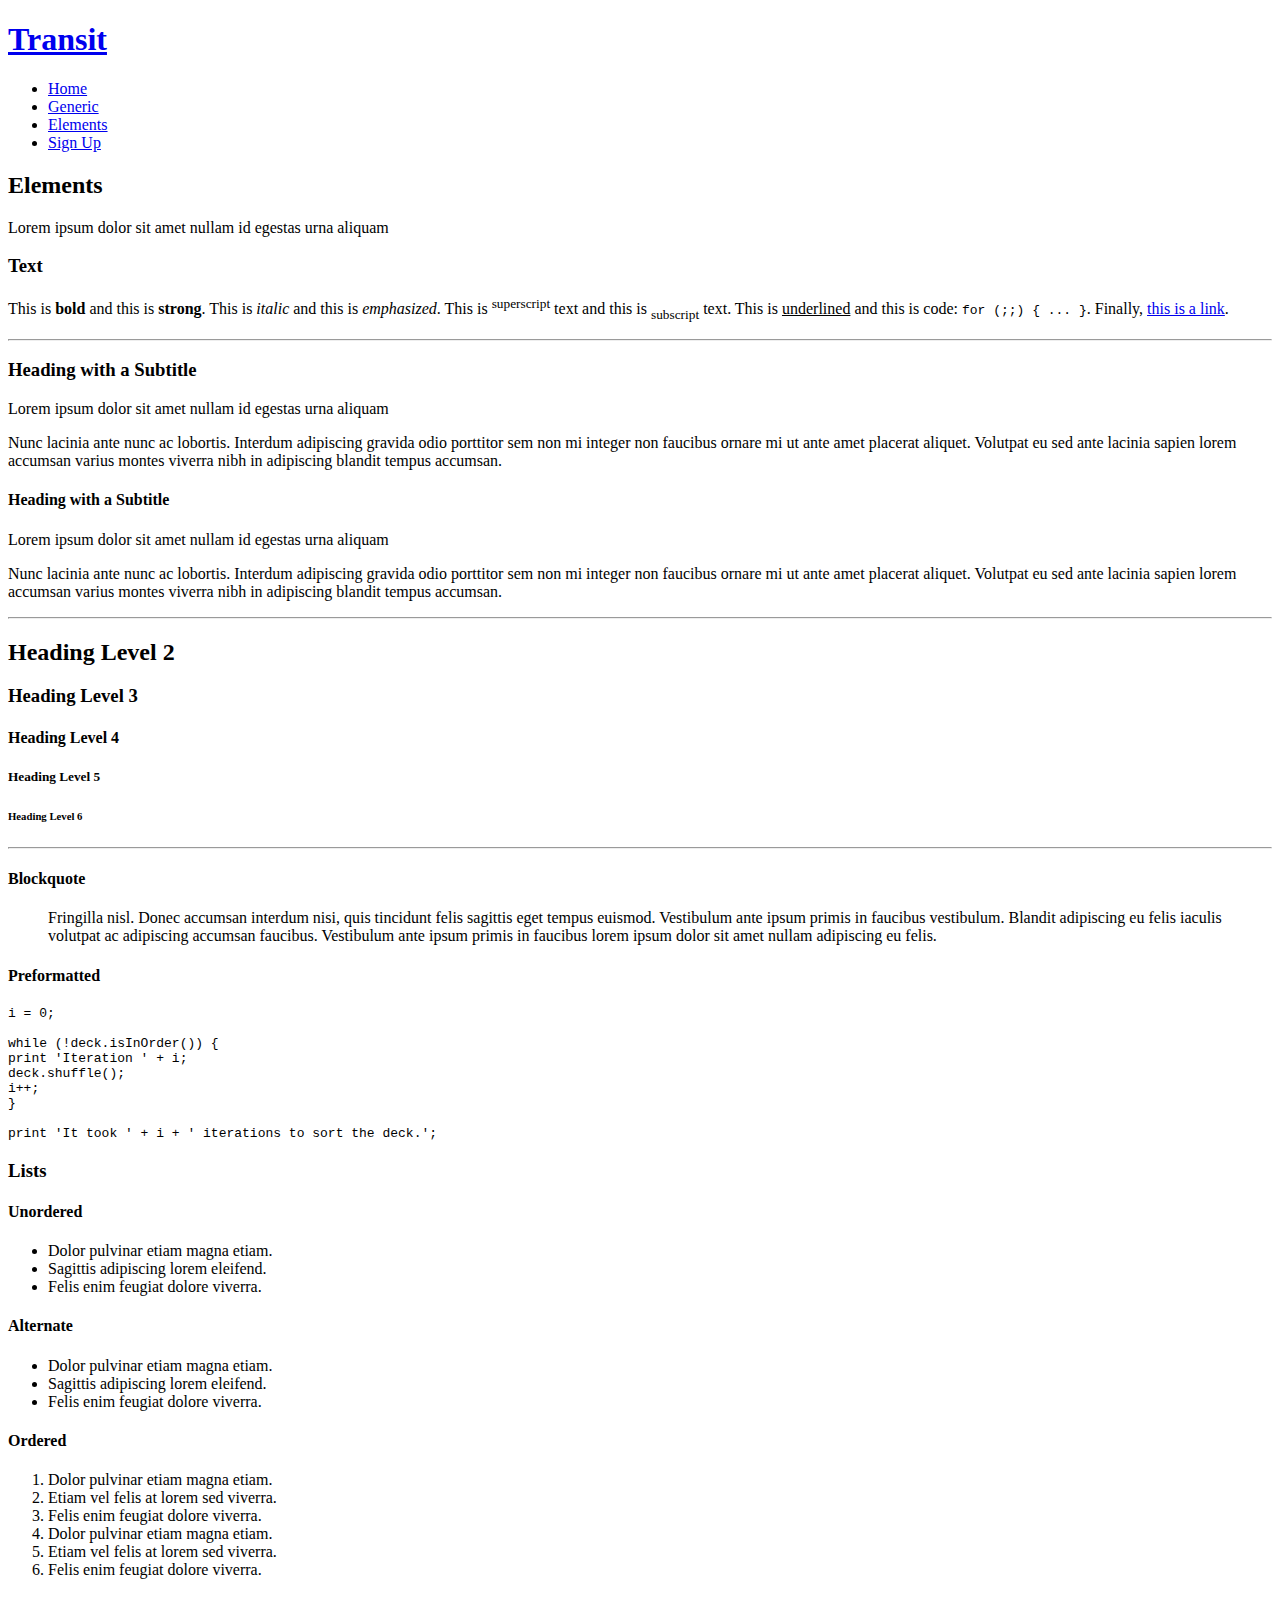
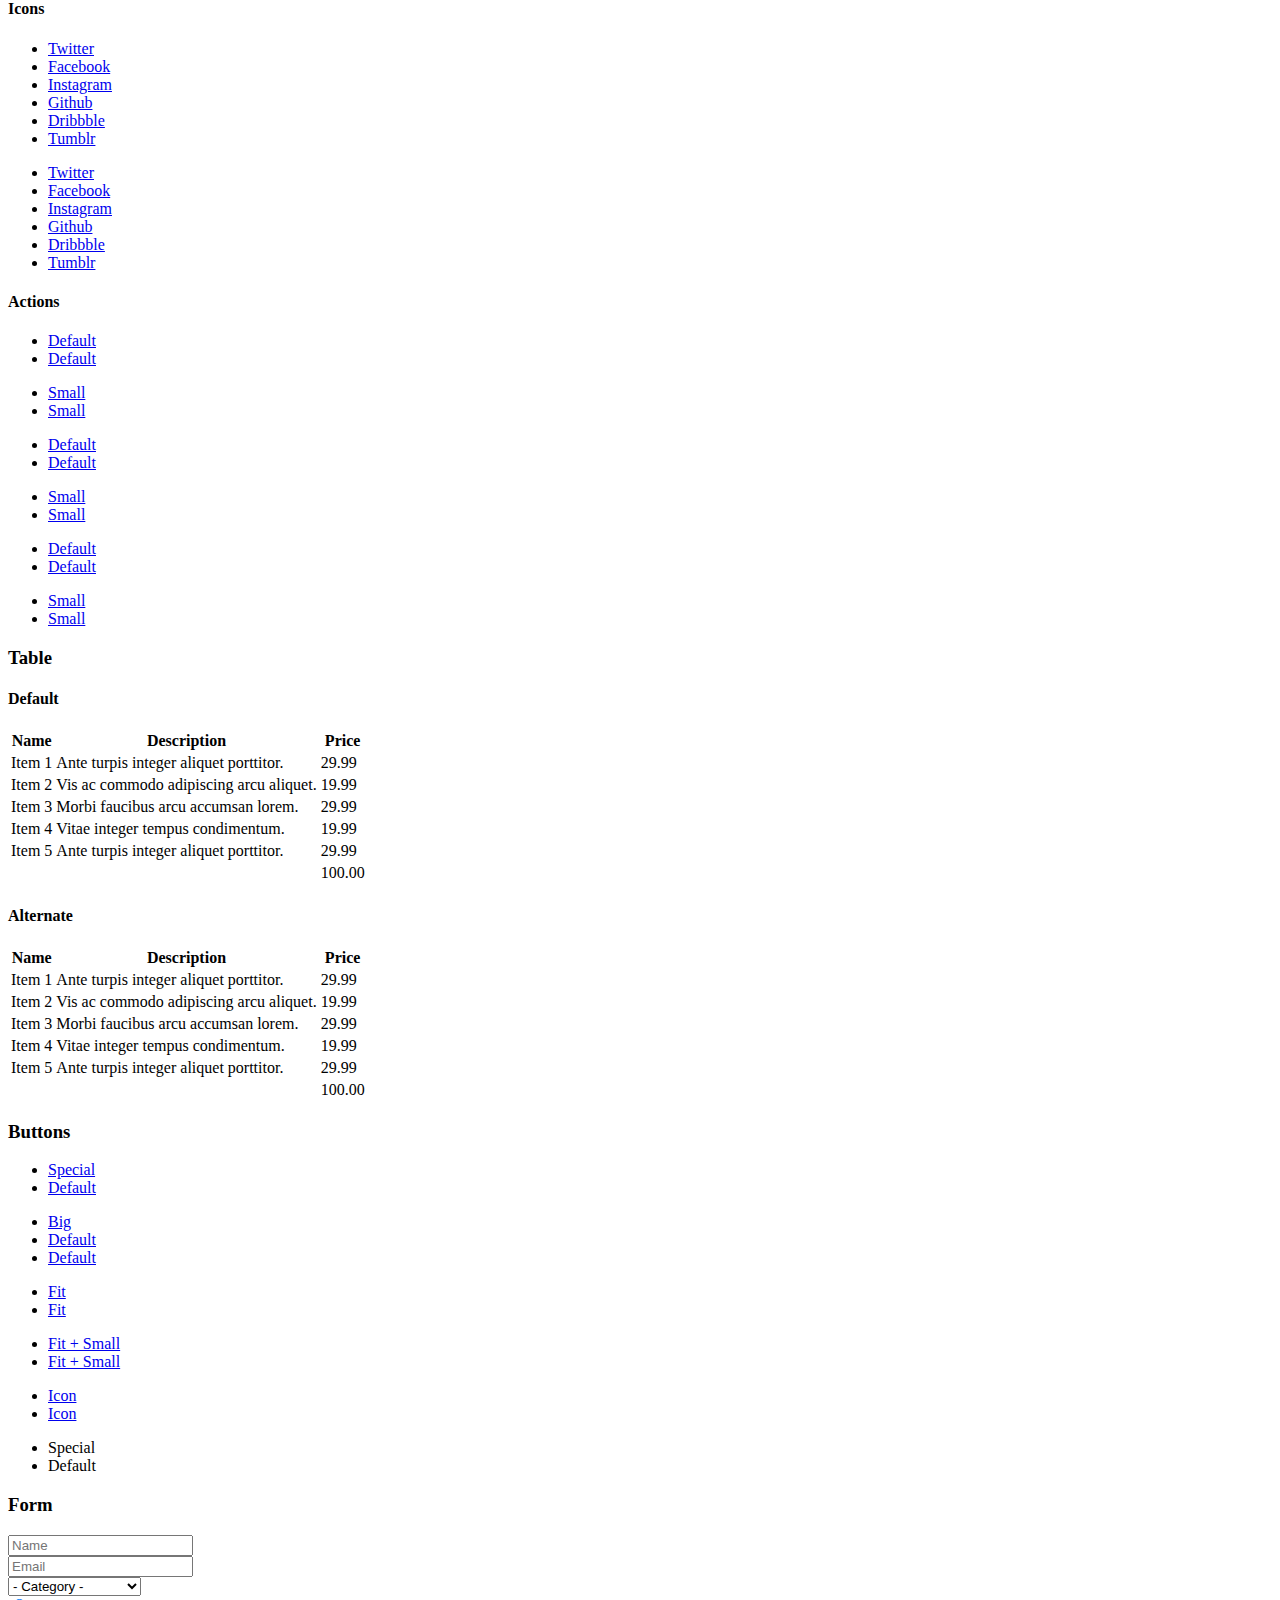
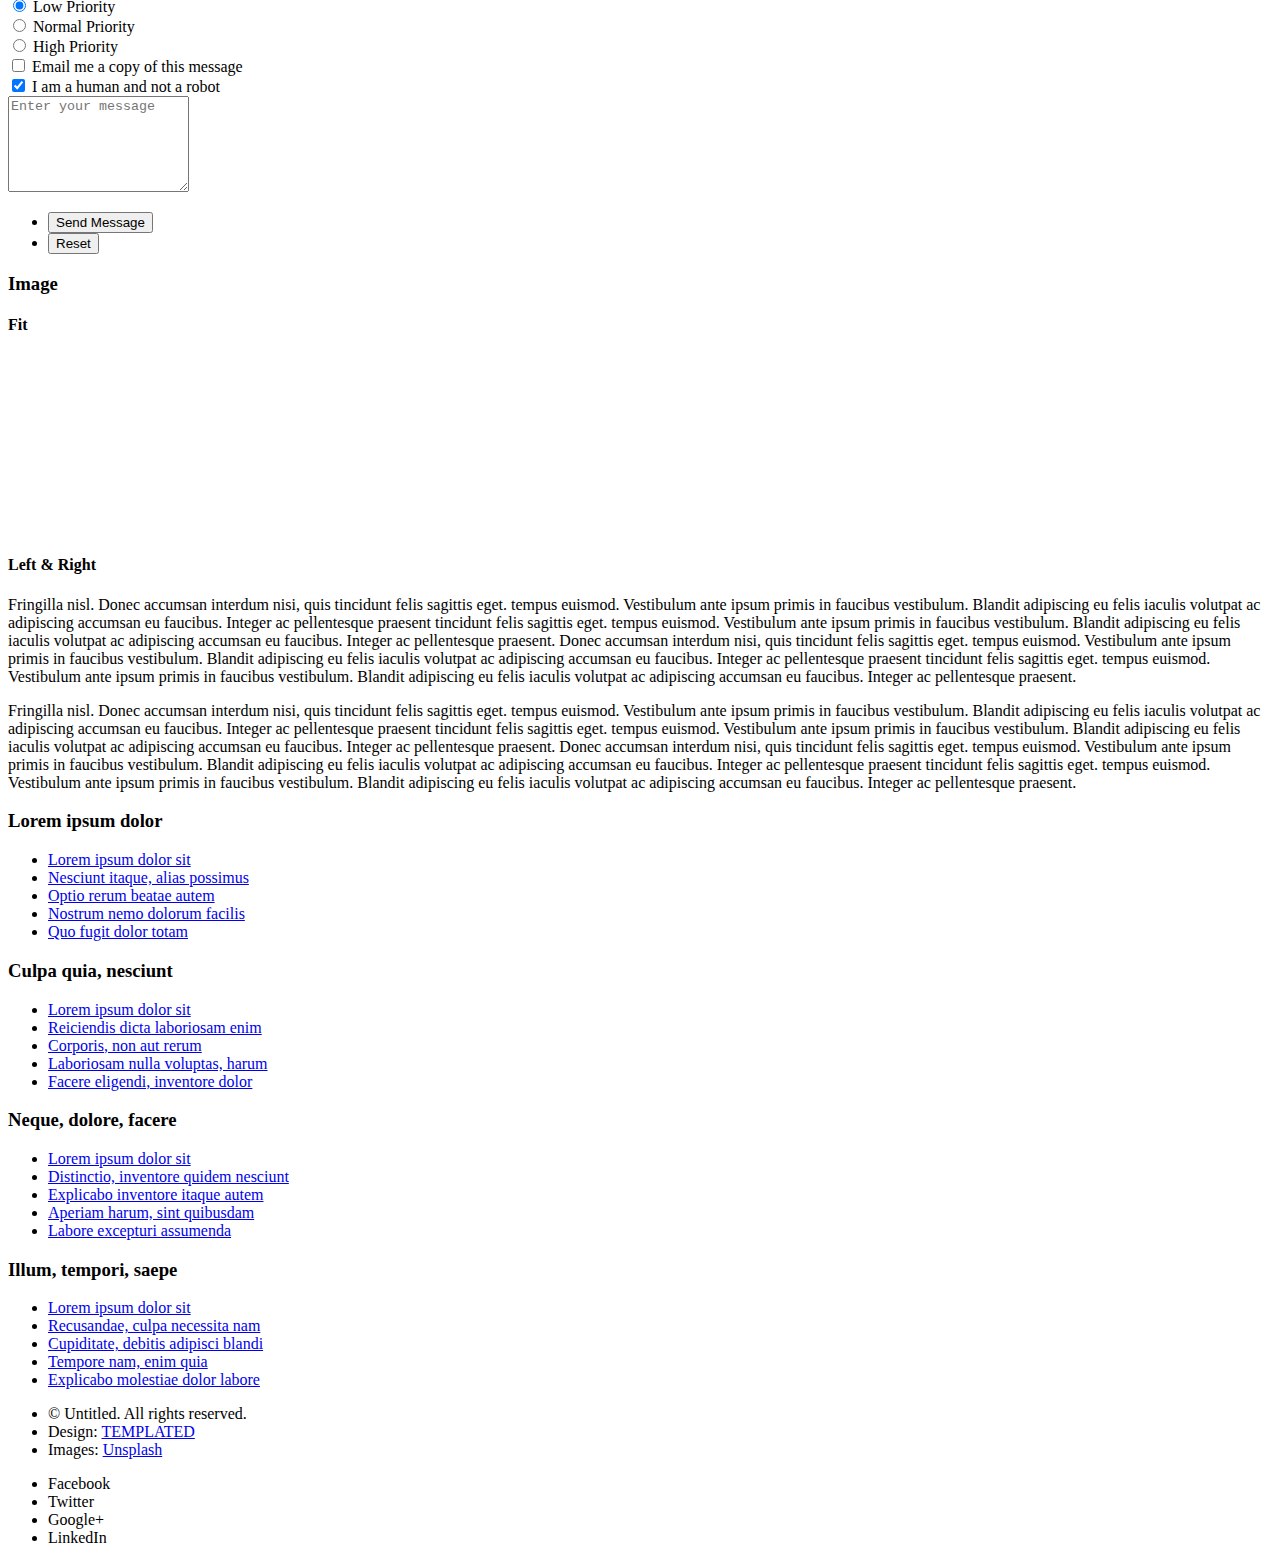
==== elements.html @ f850c3a4 "Add files via upload" ====
<!DOCTYPE html>
<!--
	Transit by TEMPLATED
	templated.co @templatedco
	Released for free under the Creative Commons Attribution 3.0 license (templated.co/license)
-->
<html lang="en">
	<head>
		<meta charset="UTF-8">
		<title>Elements - Transit by TEMPLATED</title>
		<meta http-equiv="content-type" content="text/html; charset=utf-8" />
		<meta name="description" content="" />
		<meta name="keywords" content="" />
		<!--[if lte IE 8]><script src="js/html5shiv.js"></script><![endif]-->
		<script src="js/jquery.min.js"></script>
		<script src="js/skel.min.js"></script>
		<script src="js/skel-layers.min.js"></script>
		<script src="js/init.js"></script>
		<noscript>
			<link rel="stylesheet" href="css/skel.css" />
			<link rel="stylesheet" href="css/style.css" />
			<link rel="stylesheet" href="css/style-xlarge.css" />
		</noscript>
	</head>
	<body>

		<!-- Header -->
			<header id="header">
				<h1><a href="index.html">Transit</a></h1>
				<nav id="nav">
					<ul>
						<li><a href="index.html">Home</a></li>
						<li><a href="generic.html">Generic</a></li>
						<li><a href="elements.html">Elements</a></li>
						<li><a href="#" class="button special">Sign Up</a></li>
					</ul>
				</nav>
			</header>

		<!-- Main -->
			<section id="main" class="wrapper">
				<div class="container">

					<header class="major">
						<h2>Elements</h2>
						<p>Lorem ipsum dolor sit amet nullam id egestas urna aliquam</p>
					</header>

					<!-- Text -->
						<section>
							<h3>Text</h3>
							<p>This is <b>bold</b> and this is <strong>strong</strong>. This is <i>italic</i> and this is <em>emphasized</em>.
							This is <sup>superscript</sup> text and this is <sub>subscript</sub> text.
							This is <u>underlined</u> and this is code: <code>for (;;) { ... }</code>. Finally, <a href="#">this is a link</a>.</p>

							<hr />

							<header>
								<h3>Heading with a Subtitle</h3>
								<p>Lorem ipsum dolor sit amet nullam id egestas urna aliquam</p>
							</header>
							<p>Nunc lacinia ante nunc ac lobortis. Interdum adipiscing gravida odio porttitor sem non mi integer non faucibus ornare mi ut ante amet placerat aliquet. Volutpat eu sed ante lacinia sapien lorem accumsan varius montes viverra nibh in adipiscing blandit tempus accumsan.</p>
							<header>
								<h4>Heading with a Subtitle</h4>
								<p>Lorem ipsum dolor sit amet nullam id egestas urna aliquam</p>
							</header>
							<p>Nunc lacinia ante nunc ac lobortis. Interdum adipiscing gravida odio porttitor sem non mi integer non faucibus ornare mi ut ante amet placerat aliquet. Volutpat eu sed ante lacinia sapien lorem accumsan varius montes viverra nibh in adipiscing blandit tempus accumsan.</p>

							<hr />

							<h2>Heading Level 2</h2>
							<h3>Heading Level 3</h3>
							<h4>Heading Level 4</h4>
							<h5>Heading Level 5</h5>
							<h6>Heading Level 6</h6>

							<hr />

							<h4>Blockquote</h4>
							<blockquote>Fringilla nisl. Donec accumsan interdum nisi, quis tincidunt felis sagittis eget tempus euismod. Vestibulum ante ipsum primis in faucibus vestibulum. Blandit adipiscing eu felis iaculis volutpat ac adipiscing accumsan faucibus. Vestibulum ante ipsum primis in faucibus lorem ipsum dolor sit amet nullam adipiscing eu felis.</blockquote>

							<h4>Preformatted</h4>
							<pre><code>i = 0;

while (!deck.isInOrder()) {
print 'Iteration ' + i;
deck.shuffle();
i++;
}

print 'It took ' + i + ' iterations to sort the deck.';</code></pre>
						</section>

					<!-- Lists -->
						<section>
							<h3>Lists</h3>
							<div class="row">
								<div class="6u 12u(3)">

									<h4>Unordered</h4>
									<ul>
										<li>Dolor pulvinar etiam magna etiam.</li>
										<li>Sagittis adipiscing lorem eleifend.</li>
										<li>Felis enim feugiat dolore viverra.</li>
									</ul>

									<h4>Alternate</h4>
									<ul class="alt">
										<li>Dolor pulvinar etiam magna etiam.</li>
										<li>Sagittis adipiscing lorem eleifend.</li>
										<li>Felis enim feugiat dolore viverra.</li>
									</ul>

								</div>
								<div class="6u 12u(3)">

									<h4>Ordered</h4>
									<ol>
										<li>Dolor pulvinar etiam magna etiam.</li>
										<li>Etiam vel felis at lorem sed viverra.</li>
										<li>Felis enim feugiat dolore viverra.</li>
										<li>Dolor pulvinar etiam magna etiam.</li>
										<li>Etiam vel felis at lorem sed viverra.</li>
										<li>Felis enim feugiat dolore viverra.</li>
									</ol>

									<h4>Icons</h4>
									<ul class="icons">
										<li><a href="#" class="icon fa-twitter"><span class="label">Twitter</span></a></li>
										<li><a href="#" class="icon fa-facebook"><span class="label">Facebook</span></a></li>
										<li><a href="#" class="icon fa-instagram"><span class="label">Instagram</span></a></li>
										<li><a href="#" class="icon fa-github"><span class="label">Github</span></a></li>
										<li><a href="#" class="icon fa-dribbble"><span class="label">Dribbble</span></a></li>
										<li><a href="#" class="icon fa-tumblr"><span class="label">Tumblr</span></a></li>
									</ul>
									<ul class="icons">
										<li><a href="#" class="icon rounded fa-twitter"><span class="label">Twitter</span></a></li>
										<li><a href="#" class="icon rounded fa-facebook"><span class="label">Facebook</span></a></li>
										<li><a href="#" class="icon rounded fa-instagram"><span class="label">Instagram</span></a></li>
										<li><a href="#" class="icon rounded fa-github"><span class="label">Github</span></a></li>
										<li><a href="#" class="icon rounded fa-dribbble"><span class="label">Dribbble</span></a></li>
										<li><a href="#" class="icon rounded fa-tumblr"><span class="label">Tumblr</span></a></li>
									</ul>

								</div>
							</div>

							<h4>Actions</h4>
							<ul class="actions">
								<li><a href="#" class="button alt">Default</a></li>
								<li><a href="#" class="button">Default</a></li>
							</ul>
							<ul class="actions small">
								<li><a href="#" class="button alt small">Small</a></li>
								<li><a href="#" class="button small">Small</a></li>
							</ul>
							<div class="row">
								<div class="3u 6u(2) 12u$(3)">
									<ul class="actions vertical">
										<li><a href="#" class="button alt">Default</a></li>
										<li><a href="#" class="button">Default</a></li>
									</ul>
								</div>
								<div class="3u 6u$(2) 12u$(3)">
									<ul class="actions vertical small">
										<li><a href="#" class="button alt small">Small</a></li>
										<li><a href="#" class="button small">Small</a></li>
									</ul>
								</div>
								<div class="3u 6u(2) 12u$(3)">
									<ul class="actions vertical">
										<li><a href="#" class="button alt fit">Default</a></li>
										<li><a href="#" class="button fit">Default</a></li>
									</ul>
								</div>
								<div class="3u 6u$(2) 12u$(3)">
									<ul class="actions vertical small">
										<li><a href="#" class="button alt small fit">Small</a></li>
										<li><a href="#" class="button small fit">Small</a></li>
									</ul>
								</div>
							</div>
						</section>

					<!-- Table -->
						<section>
							<h3>Table</h3>
							<h4>Default</h4>
							<div class="table-wrapper">
								<table>
									<thead>
										<tr>
											<th>Name</th>
											<th>Description</th>
											<th>Price</th>
										</tr>
									</thead>
									<tbody>
										<tr>
											<td>Item 1</td>
											<td>Ante turpis integer aliquet porttitor.</td>
											<td>29.99</td>
										</tr>
										<tr>
											<td>Item 2</td>
											<td>Vis ac commodo adipiscing arcu aliquet.</td>
											<td>19.99</td>
										</tr>
										<tr>
											<td>Item 3</td>
											<td> Morbi faucibus arcu accumsan lorem.</td>
											<td>29.99</td>
										</tr>
										<tr>
											<td>Item 4</td>
											<td>Vitae integer tempus condimentum.</td>
											<td>19.99</td>
										</tr>
										<tr>
											<td>Item 5</td>
											<td>Ante turpis integer aliquet porttitor.</td>
											<td>29.99</td>
										</tr>
									</tbody>
									<tfoot>
										<tr>
											<td colspan="2"></td>
											<td>100.00</td>
										</tr>
									</tfoot>
								</table>
							</div>
							<h4>Alternate</h4>
							<div class="table-wrapper">
								<table class="alt">
									<thead>
										<tr>
											<th>Name</th>
											<th>Description</th>
											<th>Price</th>
										</tr>
									</thead>
									<tbody>
										<tr>
											<td>Item 1</td>
											<td>Ante turpis integer aliquet porttitor.</td>
											<td>29.99</td>
										</tr>
										<tr>
											<td>Item 2</td>
											<td>Vis ac commodo adipiscing arcu aliquet.</td>
											<td>19.99</td>
										</tr>
										<tr>
											<td>Item 3</td>
											<td> Morbi faucibus arcu accumsan lorem.</td>
											<td>29.99</td>
										</tr>
										<tr>
											<td>Item 4</td>
											<td>Vitae integer tempus condimentum.</td>
											<td>19.99</td>
										</tr>
										<tr>
											<td>Item 5</td>
											<td>Ante turpis integer aliquet porttitor.</td>
											<td>29.99</td>
										</tr>
									</tbody>
									<tfoot>
										<tr>
											<td colspan="2"></td>
											<td>100.00</td>
										</tr>
									</tfoot>
								</table>
							</div>
						</section>

					<!-- Buttons -->
						<section>
							<h3>Buttons</h3>
							<ul class="actions">
								<li><a href="#" class="button alt">Special</a></li>
								<li><a href="#" class="button">Default</a></li>
							</ul>
							<ul class="actions">
								<li><a href="#" class="button alt big">Big</a></li>
								<li><a href="#" class="button">Default</a></li>
								<li><a href="#" class="button small">Default</a></li>
							</ul>
							<div class="row">
								<div class="6u 12u$(3)">
									<ul class="actions fit">
										<li><a href="#" class="button alt fit">Fit</a></li>
										<li><a href="#" class="button fit">Fit</a></li>
									</ul>
								</div>
								<div class="6u$ 12u$(3)">
									<ul class="actions fit small">
										<li><a href="#" class="button alt fit small">Fit + Small</a></li>
										<li><a href="#" class="button fit small">Fit + Small</a></li>
									</ul>
								</div>
							</div>
							<ul class="actions">
								<li><a href="#" class="button alt icon fa-download">Icon</a></li>
								<li><a href="#" class="button icon fa-download">Icon</a></li>
							</ul>
							<ul class="actions">
								<li><span class="button alt disabled">Special</span></li>
								<li><span class="button disabled">Default</span></li>
							</ul>
						</section>

					<!-- Form -->
						<section>
							<h3>Form</h3>
							<form method="post" action="#">
								<div class="row uniform 50%">
									<div class="6u 12u$(4)">
										<input type="text" name="name" id="name" value="" placeholder="Name" />
									</div>
									<div class="6u$ 12u$(4)">
										<input type="email" name="email" id="email" value="" placeholder="Email" />
									</div>
									<div class="12u$">
										<div class="select-wrapper">
											<select name="category" id="category">
												<option value="">- Category -</option>
												<option value="1">Manufacturing</option>
												<option value="1">Shipping</option>
												<option value="1">Administration</option>
												<option value="1">Human Resources</option>
											</select>
										</div>
									</div>
									<div class="4u 12u$(3)">
										<input type="radio" id="priority-low" name="priority" checked>
										<label for="priority-low">Low Priority</label>
									</div>
									<div class="4u 12u$(3)">
										<input type="radio" id="priority-normal" name="priority">
										<label for="priority-normal">Normal Priority</label>
									</div>
									<div class="4u$ 12u$(3)">
										<input type="radio" id="priority-high" name="priority">
										<label for="priority-high">High Priority</label>
									</div>
									<div class="6u 12u$(3)">
										<input type="checkbox" id="copy" name="copy">
										<label for="copy">Email me a copy of this message</label>
									</div>
									<div class="6u$ 12u$(3)">
										<input type="checkbox" id="human" name="human" checked>
										<label for="human">I am a human and not a robot</label>
									</div>
									<div class="12u$">
										<textarea name="message" id="message" placeholder="Enter your message" rows="6"></textarea>
									</div>
									<div class="12u$">
										<ul class="actions">
											<li><input type="submit" value="Send Message" class="special" /></li>
											<li><input type="reset" value="Reset" /></li>
										</ul>
									</div>
								</div>
							</form>
						</section>

					<!-- Image -->
						<section>
							<h3>Image</h3>
							<h4>Fit</h4>
							<div class="box alt">
								<div class="row 50% uniform">
									<div class="12u$"><span class="image fit"><img src="images/pic07.jpg" alt="" /></span></div>
									<div class="4u"><span class="image fit"><img src="images/pic02.jpg" alt="" /></span></div>
									<div class="4u"><span class="image fit"><img src="images/pic03.jpg" alt="" /></span></div>
									<div class="4u$"><span class="image fit"><img src="images/pic04.jpg" alt="" /></span></div>
									<div class="4u"><span class="image fit"><img src="images/pic04.jpg" alt="" /></span></div>
									<div class="4u"><span class="image fit"><img src="images/pic02.jpg" alt="" /></span></div>
									<div class="4u$"><span class="image fit"><img src="images/pic03.jpg" alt="" /></span></div>
									<div class="4u"><span class="image fit"><img src="images/pic03.jpg" alt="" /></span></div>
									<div class="4u"><span class="image fit"><img src="images/pic04.jpg" alt="" /></span></div>
									<div class="4u$"><span class="image fit"><img src="images/pic02.jpg" alt="" /></span></div>
								</div>
							</div>

							<h4>Left &amp; Right</h4>
							<p><span class="image left"><img src="images/pic08.jpg" alt="" /></span>Fringilla nisl. Donec accumsan interdum nisi, quis tincidunt felis sagittis eget. tempus euismod. Vestibulum ante ipsum primis in faucibus vestibulum. Blandit adipiscing eu felis iaculis volutpat ac adipiscing accumsan eu faucibus. Integer ac pellentesque praesent tincidunt felis sagittis eget. tempus euismod. Vestibulum ante ipsum primis in faucibus vestibulum. Blandit adipiscing eu felis iaculis volutpat ac adipiscing accumsan eu faucibus. Integer ac pellentesque praesent. Donec accumsan interdum nisi, quis tincidunt felis sagittis eget. tempus euismod. Vestibulum ante ipsum primis in faucibus vestibulum. Blandit adipiscing eu felis iaculis volutpat ac adipiscing accumsan eu faucibus. Integer ac pellentesque praesent tincidunt felis sagittis eget. tempus euismod. Vestibulum ante ipsum primis in faucibus vestibulum. Blandit adipiscing eu felis iaculis volutpat ac adipiscing accumsan eu faucibus. Integer ac pellentesque praesent.</p>
							<p><span class="image right"><img src="images/pic08.jpg" alt="" /></span>Fringilla nisl. Donec accumsan interdum nisi, quis tincidunt felis sagittis eget. tempus euismod. Vestibulum ante ipsum primis in faucibus vestibulum. Blandit adipiscing eu felis iaculis volutpat ac adipiscing accumsan eu faucibus. Integer ac pellentesque praesent tincidunt felis sagittis eget. tempus euismod. Vestibulum ante ipsum primis in faucibus vestibulum. Blandit adipiscing eu felis iaculis volutpat ac adipiscing accumsan eu faucibus. Integer ac pellentesque praesent. Donec accumsan interdum nisi, quis tincidunt felis sagittis eget. tempus euismod. Vestibulum ante ipsum primis in faucibus vestibulum. Blandit adipiscing eu felis iaculis volutpat ac adipiscing accumsan eu faucibus. Integer ac pellentesque praesent tincidunt felis sagittis eget. tempus euismod. Vestibulum ante ipsum primis in faucibus vestibulum. Blandit adipiscing eu felis iaculis volutpat ac adipiscing accumsan eu faucibus. Integer ac pellentesque praesent.</p>
						</section>

				</div>
			</section>

		<!-- Footer -->
			<footer id="footer">
				<div class="container">
					<section class="links">
						<div class="row">
							<section class="3u 6u(medium) 12u$(small)">
								<h3>Lorem ipsum dolor</h3>
								<ul class="unstyled">
									<li><a href="#">Lorem ipsum dolor sit</a></li>
									<li><a href="#">Nesciunt itaque, alias possimus</a></li>
									<li><a href="#">Optio rerum beatae autem</a></li>
									<li><a href="#">Nostrum nemo dolorum facilis</a></li>
									<li><a href="#">Quo fugit dolor totam</a></li>
								</ul>
							</section>
							<section class="3u 6u$(medium) 12u$(small)">
								<h3>Culpa quia, nesciunt</h3>
								<ul class="unstyled">
									<li><a href="#">Lorem ipsum dolor sit</a></li>
									<li><a href="#">Reiciendis dicta laboriosam enim</a></li>
									<li><a href="#">Corporis, non aut rerum</a></li>
									<li><a href="#">Laboriosam nulla voluptas, harum</a></li>
									<li><a href="#">Facere eligendi, inventore dolor</a></li>
								</ul>
							</section>
							<section class="3u 6u(medium) 12u$(small)">
								<h3>Neque, dolore, facere</h3>
								<ul class="unstyled">
									<li><a href="#">Lorem ipsum dolor sit</a></li>
									<li><a href="#">Distinctio, inventore quidem nesciunt</a></li>
									<li><a href="#">Explicabo inventore itaque autem</a></li>
									<li><a href="#">Aperiam harum, sint quibusdam</a></li>
									<li><a href="#">Labore excepturi assumenda</a></li>
								</ul>
							</section>
							<section class="3u$ 6u$(medium) 12u$(small)">
								<h3>Illum, tempori, saepe</h3>
								<ul class="unstyled">
									<li><a href="#">Lorem ipsum dolor sit</a></li>
									<li><a href="#">Recusandae, culpa necessita nam</a></li>
									<li><a href="#">Cupiditate, debitis adipisci blandi</a></li>
									<li><a href="#">Tempore nam, enim quia</a></li>
									<li><a href="#">Explicabo molestiae dolor labore</a></li>
								</ul>
							</section>
						</div>
					</section>
					<div class="row">
						<div class="8u 12u$(medium)">
							<ul class="copyright">
								<li>&copy; Untitled. All rights reserved.</li>
								<li>Design: <a href="http://templated.co">TEMPLATED</a></li>
								<li>Images: <a href="http://unsplash.com">Unsplash</a></li>
							</ul>
						</div>
						<div class="4u$ 12u$(medium)">
							<ul class="icons">
								<li>
									<a class="icon rounded fa-facebook"><span class="label">Facebook</span></a>
								</li>
								<li>
									<a class="icon rounded fa-twitter"><span class="label">Twitter</span></a>
								</li>
								<li>
									<a class="icon rounded fa-google-plus"><span class="label">Google+</span></a>
								</li>
								<li>
									<a class="icon rounded fa-linkedin"><span class="label">LinkedIn</span></a>
								</li>
							</ul>
						</div>
					</div>
				</div>
			</footer>

	</body>
</html>
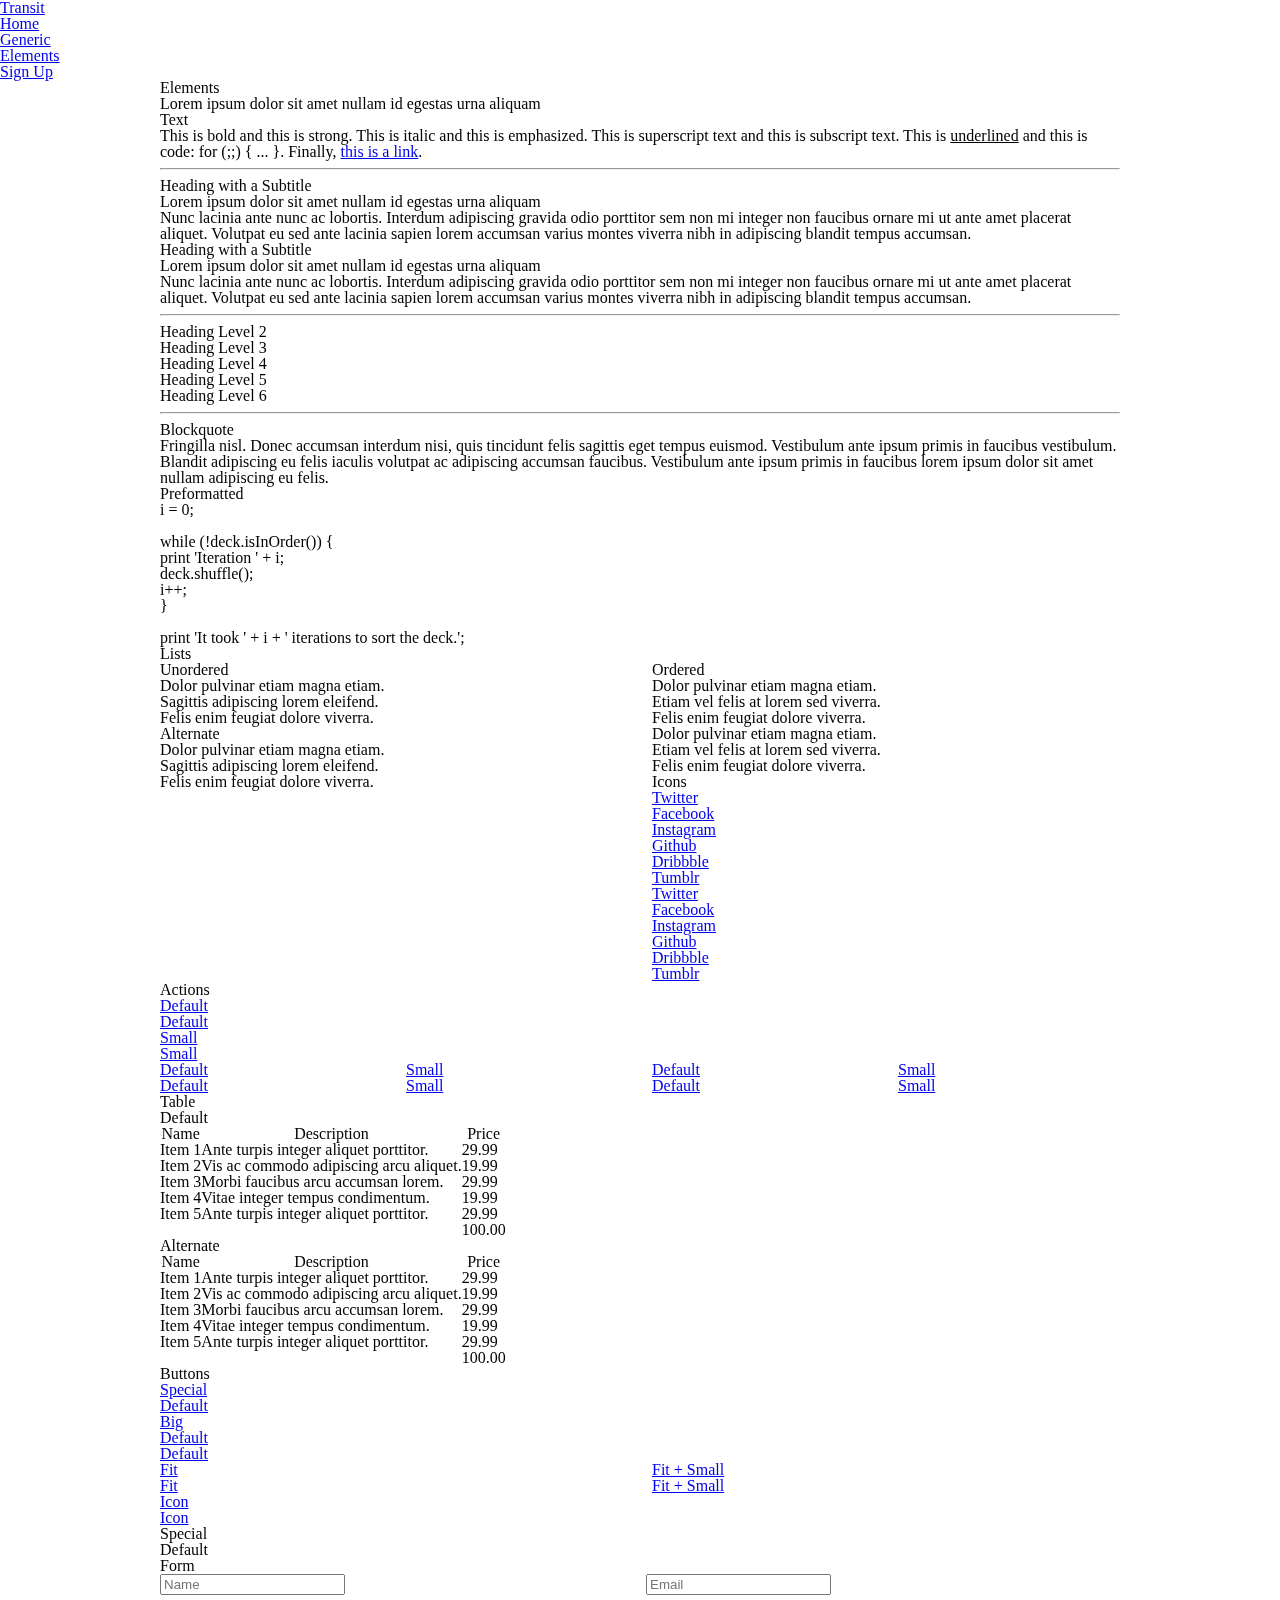
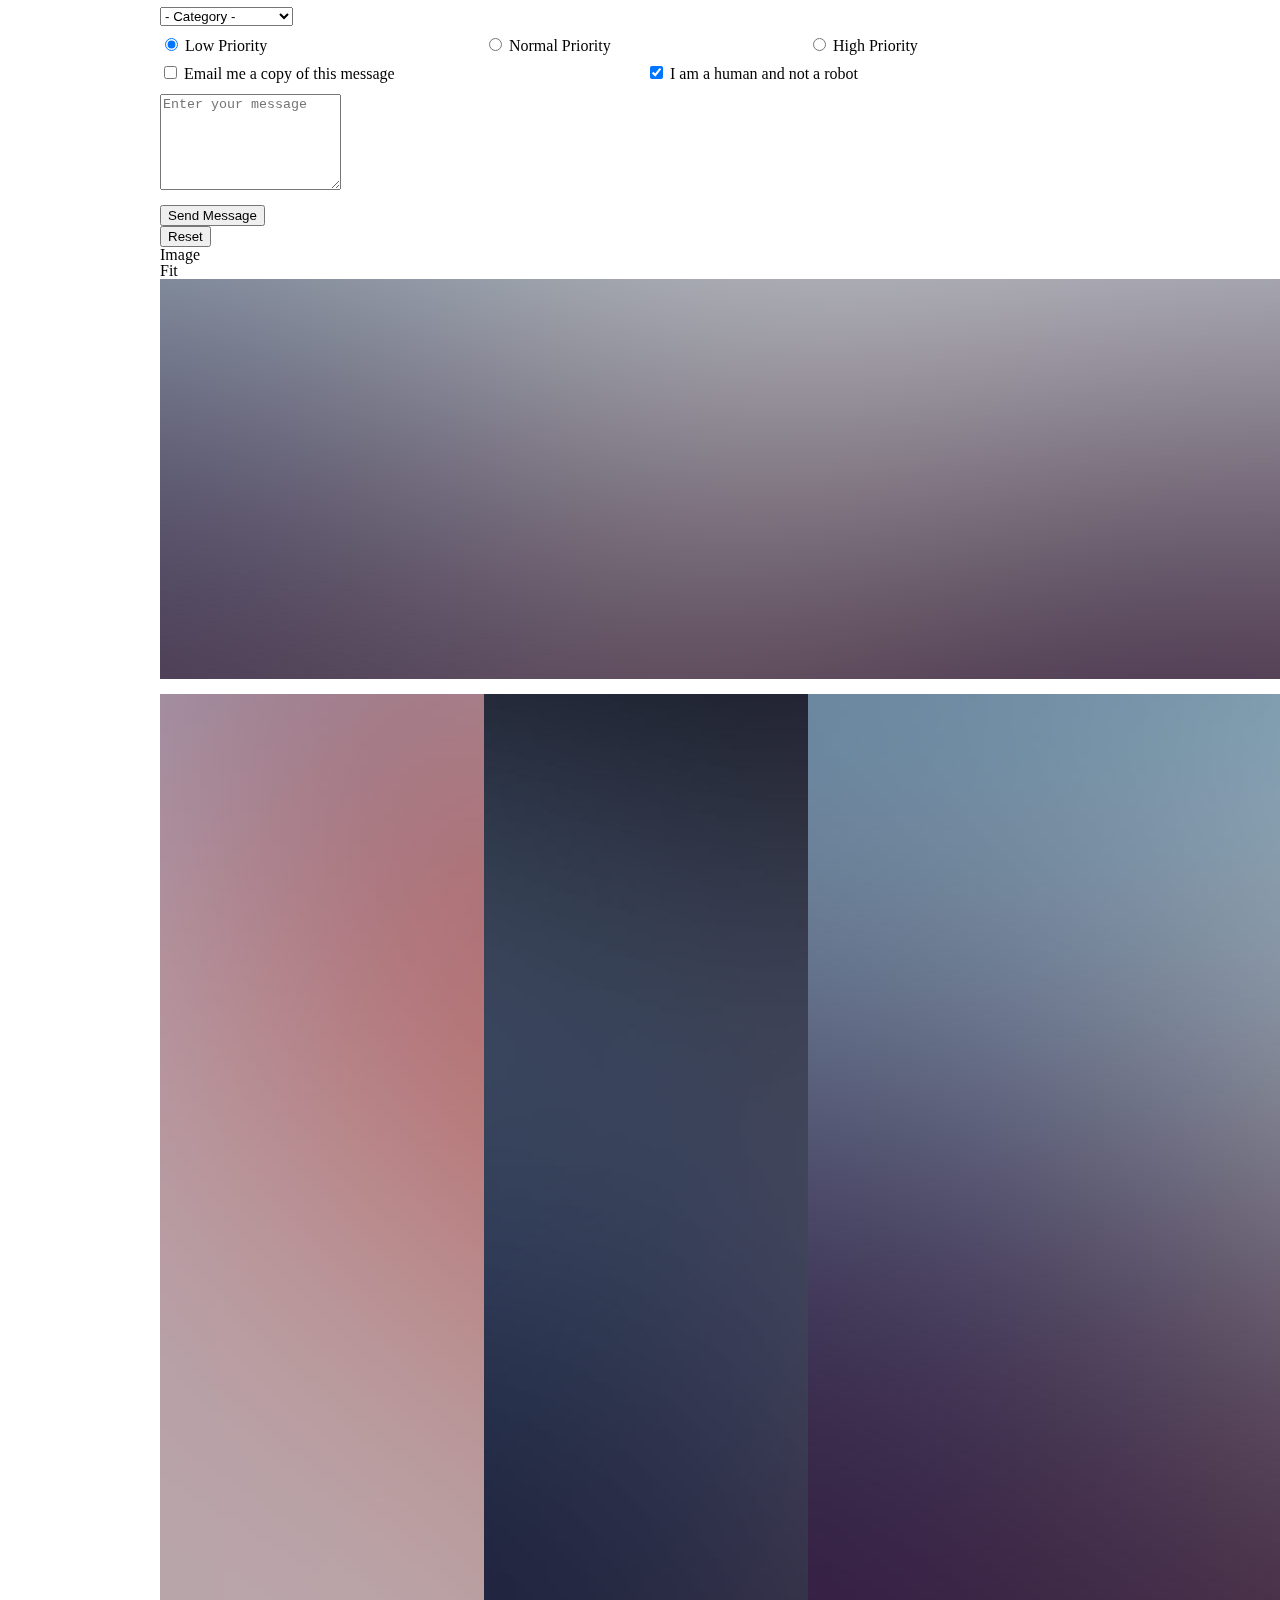
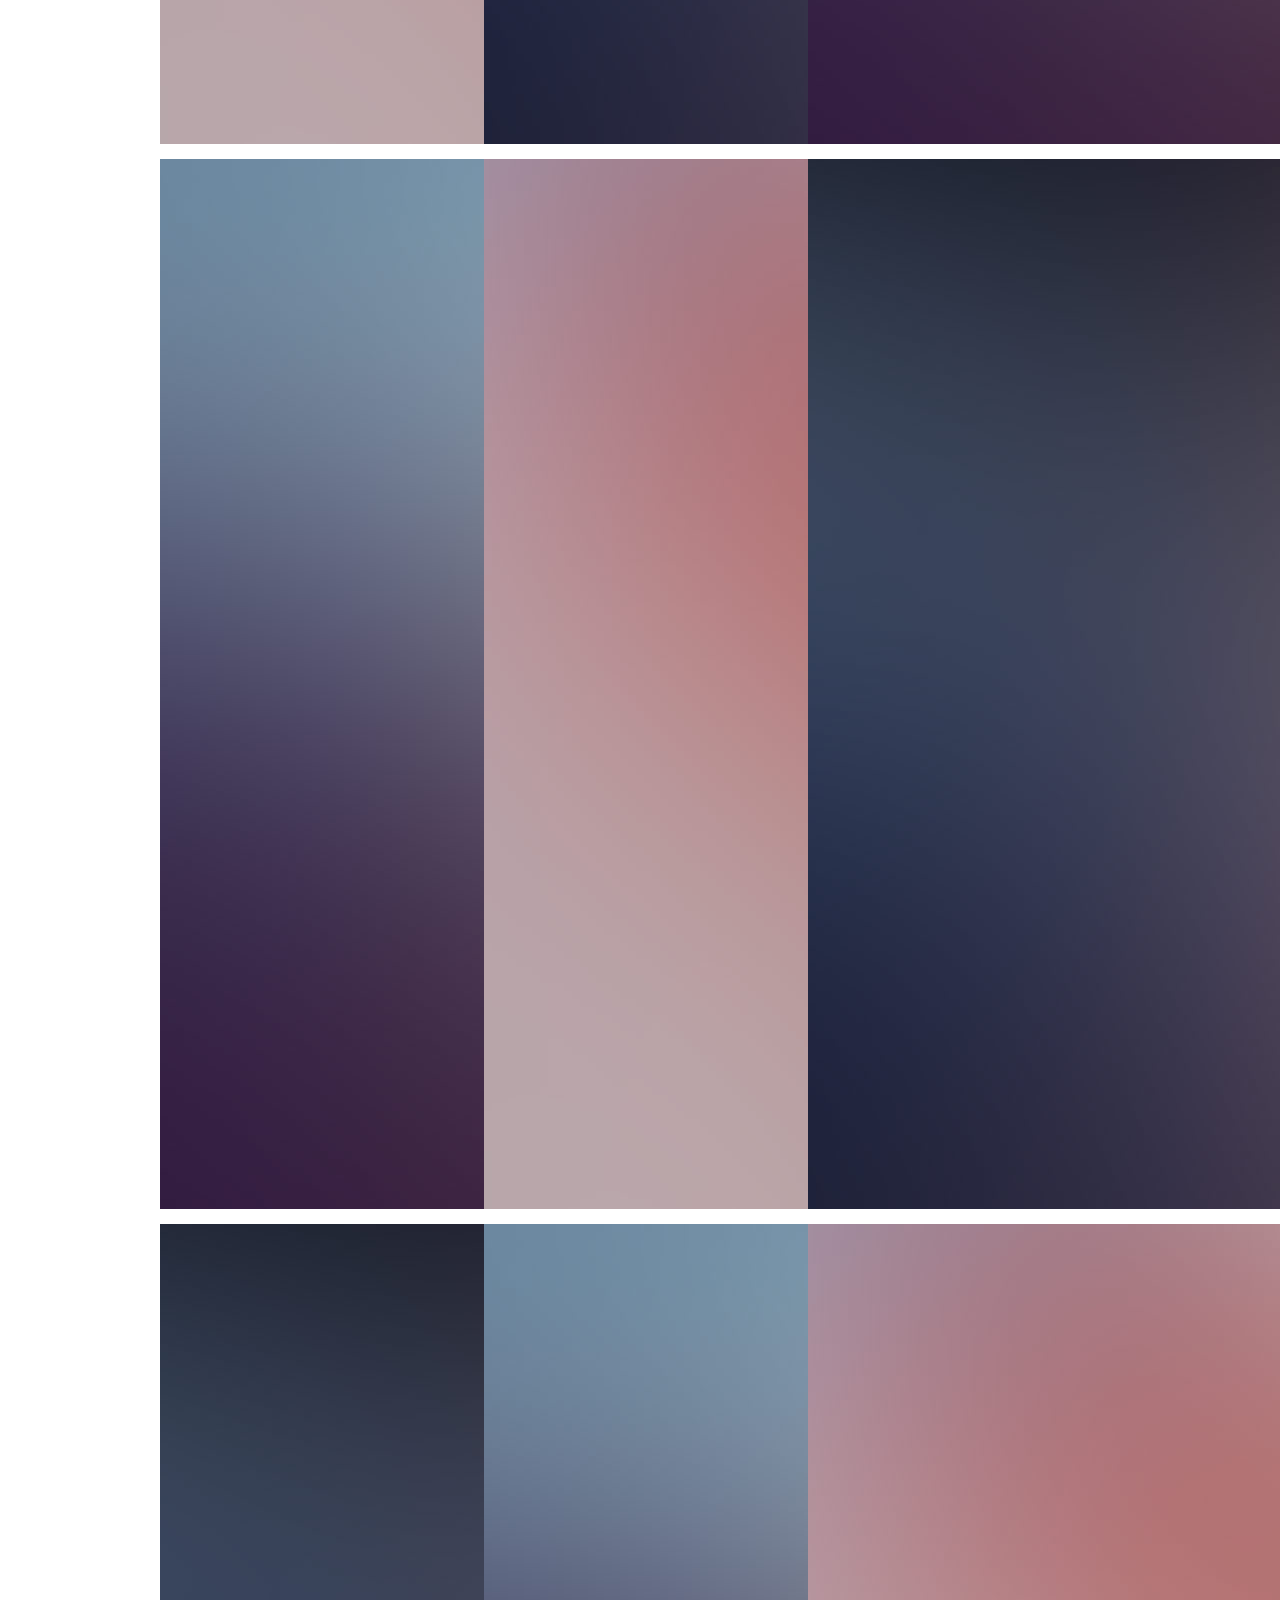
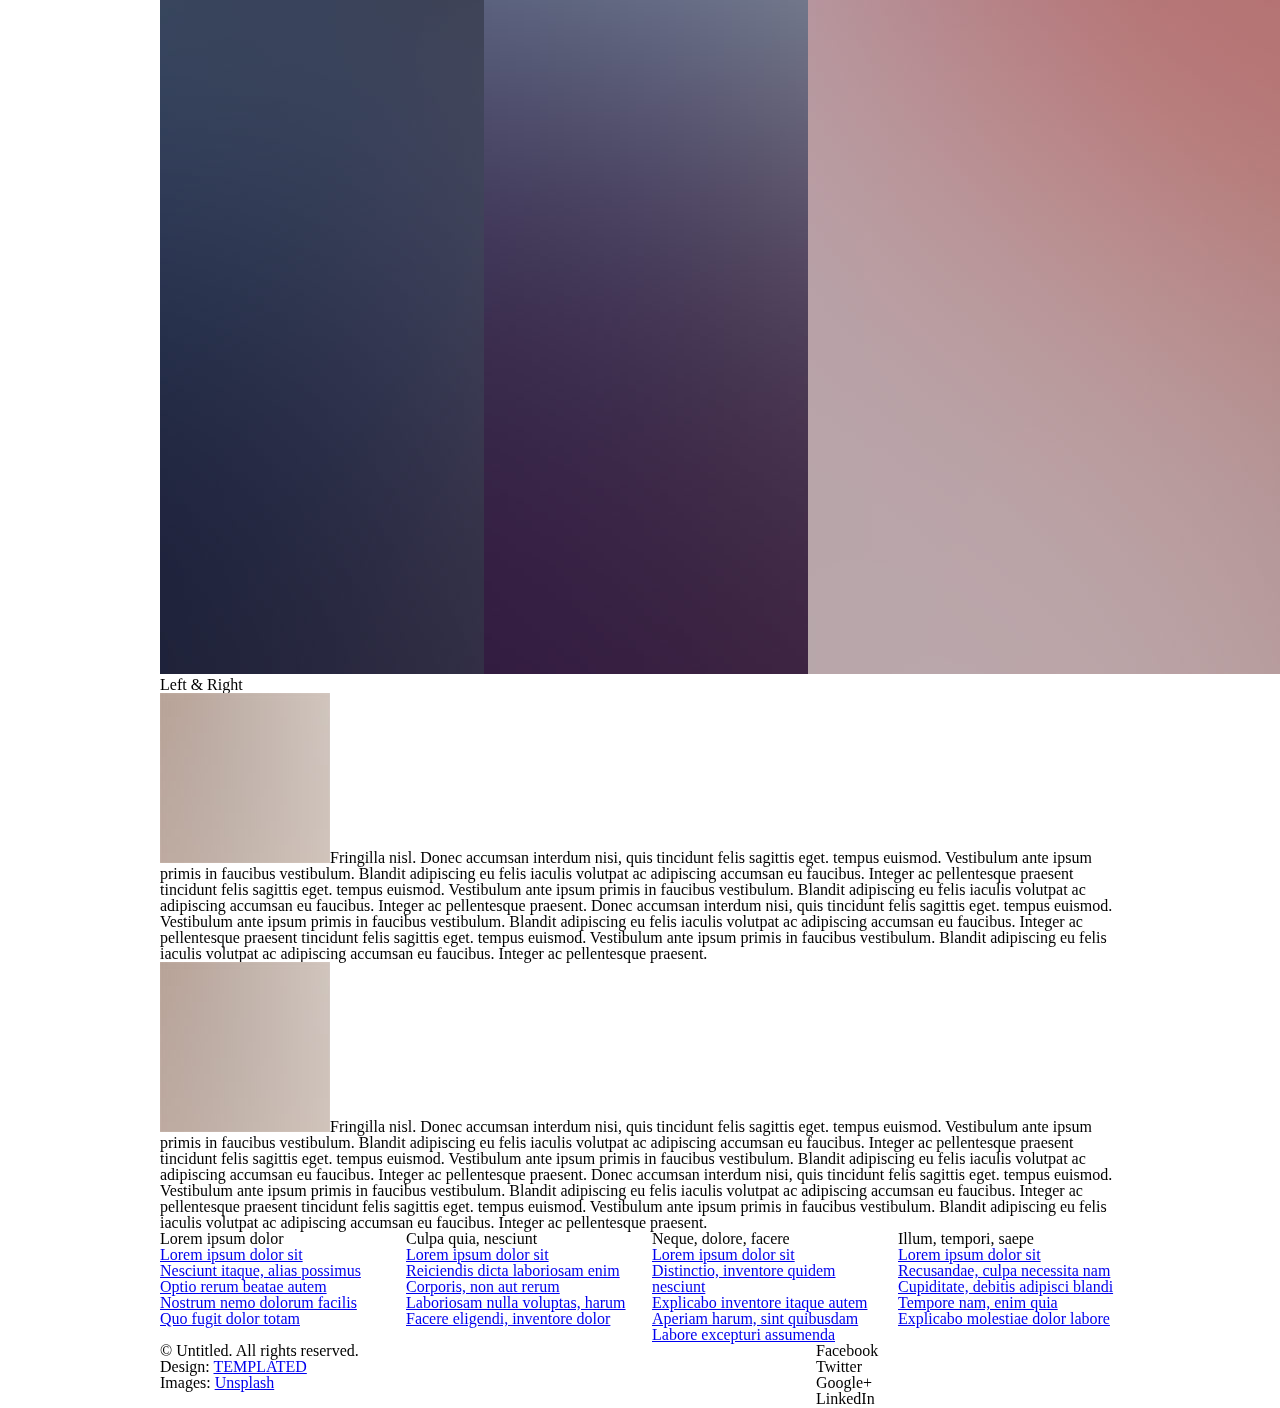
==== commit 533ea269: "Update elements.html" ====
--- a/elements.html
+++ b/elements.html
@@ -446,8 +446,8 @@
 						<div class="8u 12u$(medium)">
 							<ul class="copyright">
 								<li>&copy; Untitled. All rights reserved.</li>
-								<li>Design: <a href="http://templated.co">TEMPLATED</a></li>
-								<li>Images: <a href="http://unsplash.com">Unsplash</a></li>
+								<li>Design: <a href="https://templated.co">TEMPLATED</a></li>
+								<li>Images: <a href="https://unsplash.com">Unsplash</a></li>
 							</ul>
 						</div>
 						<div class="4u$ 12u$(medium)">
@@ -471,4 +471,4 @@
 			</footer>
 
 	</body>
-</html>+</html>
